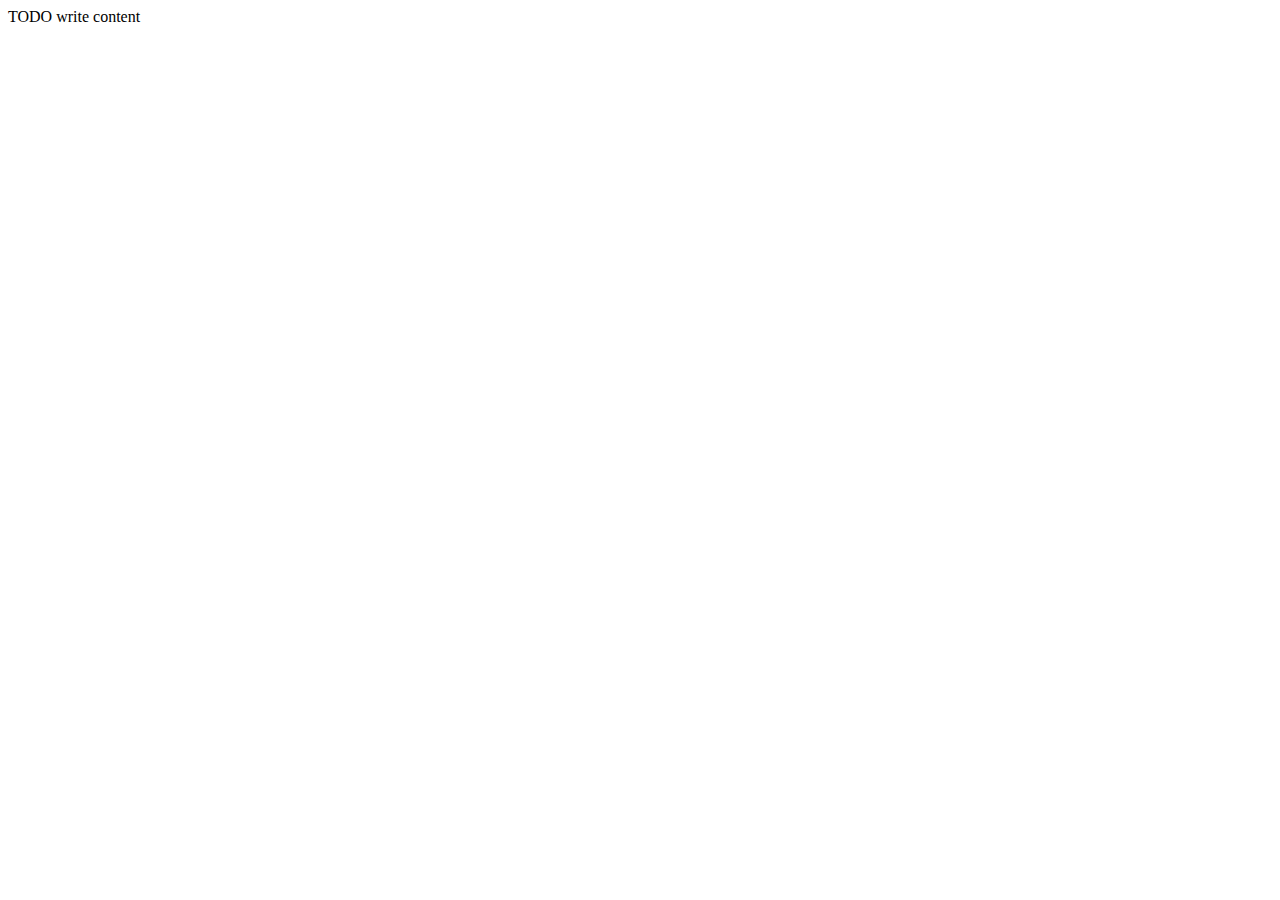
==== TP1/Ej1.html @ 2598898d "Mi segundo commit" ====
<!DOCTYPE html>
<!--
To change this license header, choose License Headers in Project Properties.
To change this template file, choose Tools | Templates
and open the template in the editor.
-->
<html>
    <head>
        <title>TODO supply a title</title>
        <meta charset="UTF-8">
        <meta name="viewport" content="width=device-width, initial-scale=1.0">
    </head>
    <body>
        <div>TODO write content</div>
    </body>
</html>
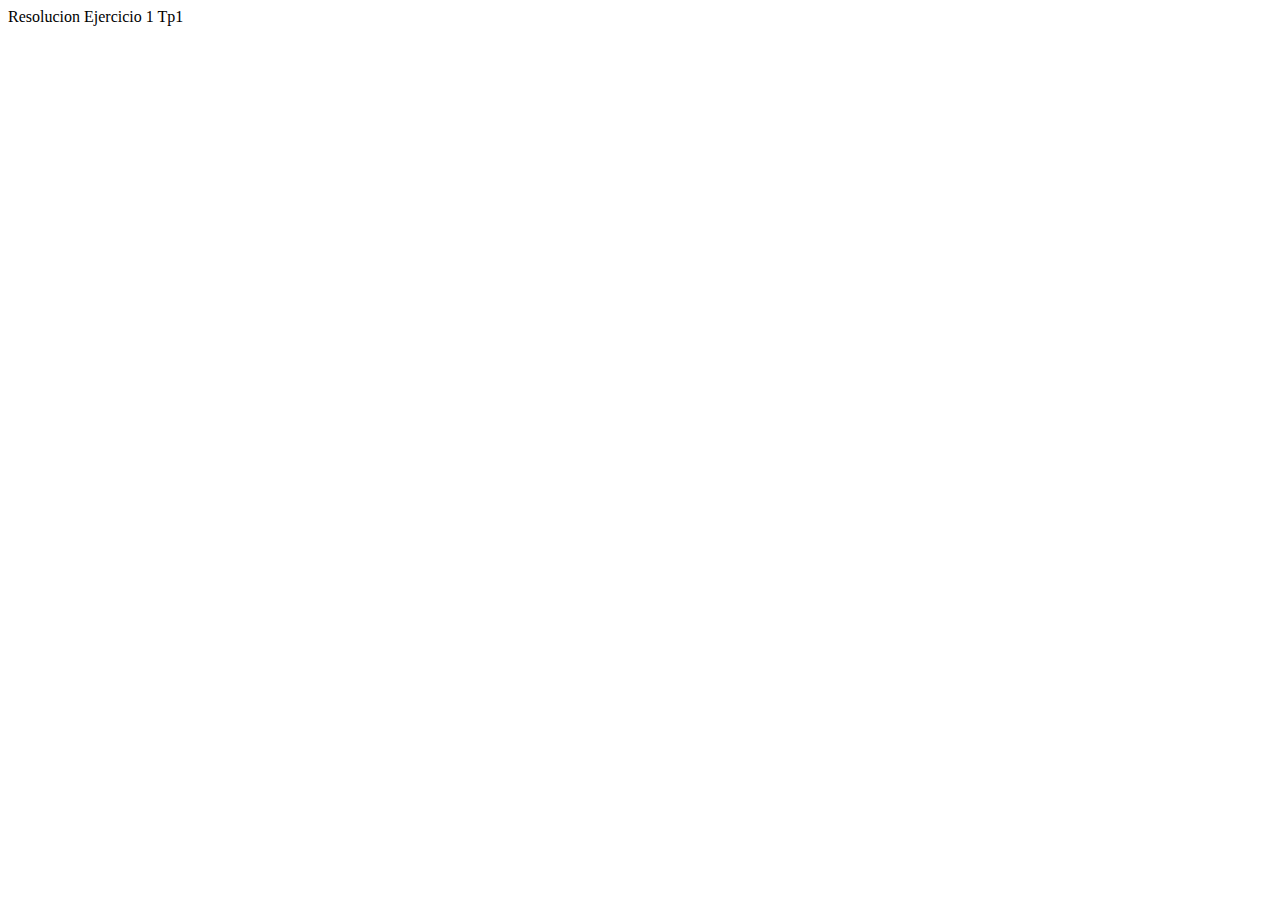
==== commit 107b4993: "Primer Commit TP1" ====
--- a/TP1/Ej1.html
+++ b/TP1/Ej1.html
@@ -11,6 +11,6 @@
         <meta name="viewport" content="width=device-width, initial-scale=1.0">
     </head>
     <body>
-        <div>TODO write content</div>
+        <div>Resolucion Ejercicio 1 Tp1</div>
     </body>
 </html>
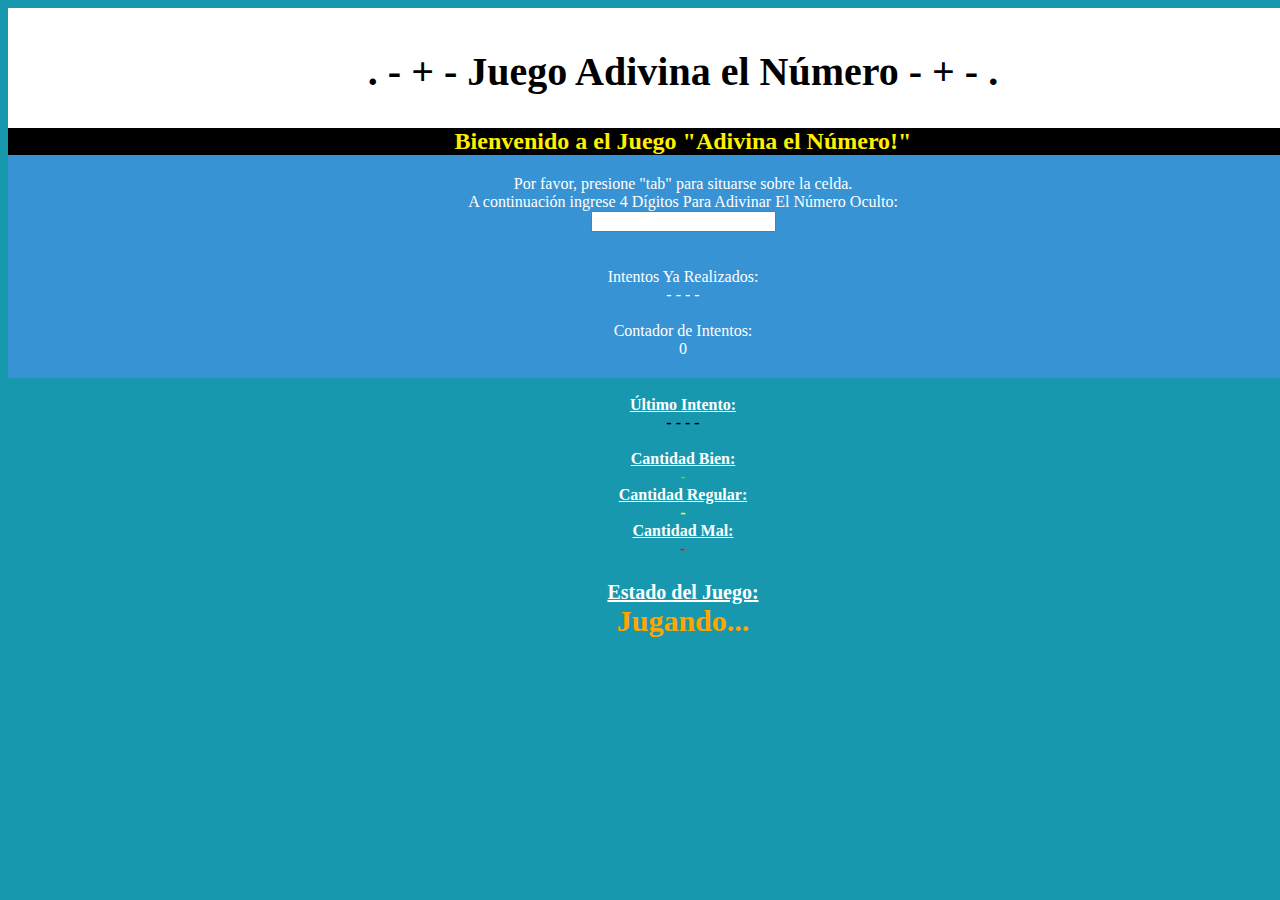
==== commit 5490a7dd: "Primer Commit TP1" ====
--- a/TP1/Ej1.html
+++ b/TP1/Ej1.html
@@ -6,11 +6,41 @@
 -->
 <html>
     <head>
-        <title>TODO supply a title</title>
         <meta charset="UTF-8">
         <meta name="viewport" content="width=device-width, initial-scale=1.0">
+        <script type="text/javascript" src="tp1.js"></script>
+        <link rel="stylesheet" href="estilotp1.css">
+        <title id="tit">- Busca el Ingenio y la Lógica -</title>
     </head>
+    
     <body>
-        <div>Resolucion Ejercicio 1 Tp1</div>
+    <section id="envoltura">
+    <header>
+        <div id="tit">. - + -     Juego Adivina el Número     - + - .</div>
+    </header>
+    </section> 
+        
+        <section id="bienvenidos">
+        <h2>Bienvenido a el Juego "Adivina el Número!"</h2>
+        <div>Por favor, presione "tab" para situarse sobre la celda. <br> A continuación ingrese 4 Dígitos Para Adivinar El Número Oculto:</div>
+        <input type="hidden" id="val" value="">
+        <input type="text" id="i1" onkeyup="alerta()">
+        <input type="hidden" id="cont" value=0>
+        <br><input type="hidden" id="num" value=" "><br><br> Intentos Ya Realizados:
+        <div id="intentosNum"> - - - - </div>
+        <section id="contador">
+        <div id="c"><br>Contador de Intentos:</div><div id="nCont"> 0 </div>
+        </section>
+        </section>
+        
+        <section id="actual">
+        <div id="ultimo"><br> Último Intento: </div>
+        <div id="nAdivinado"> - - - - </div>
+        <div id="cantBien"><br> Cantidad Bien:</div><div id="bien"> - </div>
+        <div id="cantRegular"> Cantidad Regular:</div> <div id="regular"> - </div>
+        <div id="cantMal"> Cantidad Mal:</div><div id="mal"> - </div>
+        <div id="estado"><br> Estado del Juego:</div><div id="jug"> Jugando... </div>
+        </section>
+        
     </body>
 </html>
--- a/TP1/estilotp1.css
+++ b/TP1/estilotp1.css
@@ -0,0 +1,97 @@
+/*
+To change this license header, choose License Headers in Project Properties.
+To change this template file, choose Tools | Templates
+and open the template in the editor.
+*/
+/* 
+    Created on : 18/03/2016, 09:29:26
+    Author     : Matias
+*/
+
+#envoltura{
+    float:left;
+    padding:10px;
+    width:1330px;
+    height:100px;
+   background-color: #ffffff;
+}
+
+
+header #tit{
+    padding:30px;
+    background: #ffffff;
+    text-align: center;
+    font-size:40px;
+    font-family: fantasy;
+    font-weight: bold;
+}
+#bienvenidos h2{
+    width:100%;
+    color:#fff000;
+    background: #000000;
+}
+
+#bienvenidos{
+    font-family: fantasy;
+    text-size:20px;
+    color: white;
+    background: #3893d4;
+    padding-bottom: 20px;
+}
+
+
+body{
+    float:left;
+    clear:both;
+    text-align:center;
+    background: #1798af;
+}
+
+#actual{
+    color:white;
+    font-weight: bold;
+    font-family: fantasy;
+    text-decoration: bold;
+}
+
+#actual #bien{
+    color:#46da4d;
+}
+
+#actual #regular{
+    color:yellow;
+}
+
+#actual #mal{
+    color: red;
+}
+
+#actual #nAdivinado{
+    color: black;
+}
+
+#actual #ultimo{
+    text-decoration-line: underline;
+}
+
+#actual #cantBien{
+    text-decoration-line: underline;
+}
+
+#actual #cantRegular{
+    text-decoration-line: underline;
+}
+
+#actual #cantMal{
+    text-decoration-line: underline;
+}
+
+#actual #estado{
+    text-decoration-line: underline;
+    font-size: 20px;
+}
+
+#actual #jug{
+    color:orange;
+    font-size: 30px;
+}
